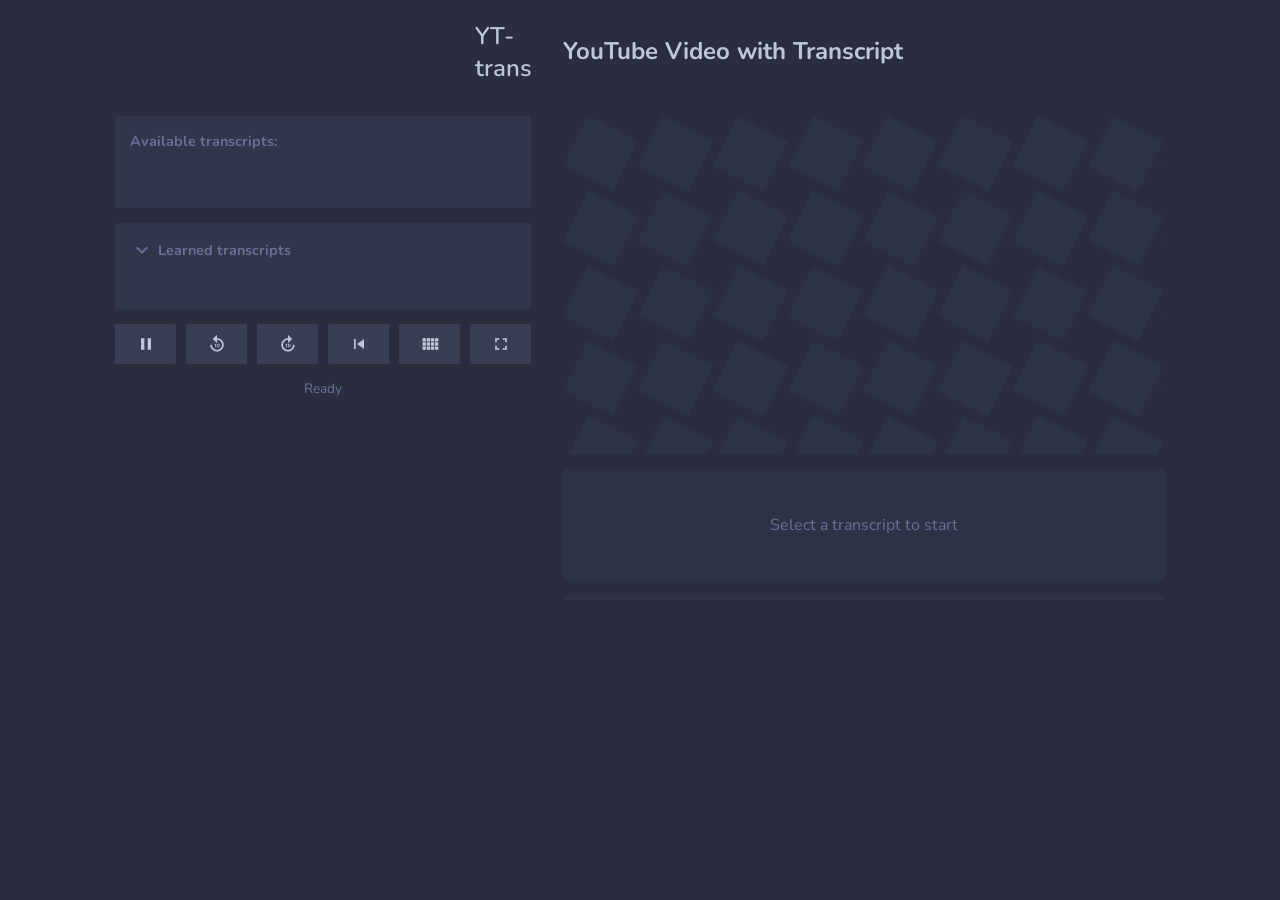
==== public/index.html @ c5c0d678 "refactor: UI overhaul and code cleanup - Remove Mark as Learned buttons, replace with drag-and-drop " ====
<!doctype html>
<html lang="en">
	<head>
		<meta charset="UTF-8" />
		<meta name="viewport" content="width=device-width, initial-scale=1.0" />
		<title>YouTube Video with Transcript</title>
		<link rel="icon" href="favicon.svg" type="image/svg+xml" />
		<link rel="preconnect" href="https://fonts.googleapis.com" />
		<link rel="preconnect" href="https://fonts.gstatic.com" crossorigin />
		<link
			href="https://fonts.googleapis.com/css2?family=Nunito:ital,wght@0,200..1000;1,200..1000&display=swap"
			rel="stylesheet"
		/>
		<link rel="stylesheet" href="style.css" />
		<link
			href="https://fonts.googleapis.com/icon?family=Material+Icons"
			rel="stylesheet"
		/>
	</head>
	<body>
		<div class="container">
			<div class="header-sidebar">
				<span class="material-icons" style="font-size: 32px; color: #ff0000"
					>play_circle</span
				>
				<span style="font-size: 1.5rem; font-weight: 600; margin-left: 8px"
					>YT-trans</span
				>
			</div>
			<div class="header-main">
				<h1 id="videoTitle">YouTube Video with Transcript</h1>
			</div>

			<div class="sidebar">
				<div class="panel" id="availableTranscripts">
					<h3>Available transcripts:</h3>
					<div id="transcriptTags"></div>
				</div>

				<div class="panel" id="learnedTranscripts">
					<h3 class="collapsible-header" onclick="toggleLearnedPanel()">
						<span class="material-icons" id="learnedToggleIcon"
							>expand_more</span
						>
						Learned transcripts
					</h3>
					<div
						id="learnedTags"
						class="collapsible-content collapsed"
					></div>
				</div>

				<div class="controls">
					<button
						id="pauseBtn"
						onclick="togglePause()"
						title="Pause/Play (Space)"
					>
						<span class="material-icons">pause</span>
					</button>
					<button
						onclick="rewindBack()"
						title="Go to start of current line (←)"
					>
						<span class="material-icons">replay_10</span>
					</button>
					<button
						onclick="rewindForward()"
						title="Go to start of next line (→)"
					>
						<span class="material-icons">forward_10</span>
					</button>
					<button onclick="restartVideo()" title="Restart video">
						<span class="material-icons">skip_previous</span>
					</button>
					<button
						id="dualBtn"
						onclick="toggleDual()"
						title="Toggle dual translation (D)"
					>
						<span class="material-icons">view_comfy</span>
					</button>
					<button
						onclick="toggleFullscreen()"
						title="Toggle fullscreen (F)"
					>
						<span class="material-icons">fullscreen</span>
					</button>
				</div>

				<div id="status">Ready</div>
			</div>

			<div class="main">
				<div class="video-wrapper">
					<div id="player"></div>
				</div>

				<div class="transcript-container" id="transcript">
					<div class="loading">Select a transcript to start</div>
				</div>

				<div class="progress-bar">
					<div class="progress-fill" id="progressFill"></div>
				</div>
			</div>
		</div>

		<!-- Floating controls for fullscreen mode -->
		<div class="fullscreen-controls">
			<button onclick="rewindBack()" title="Go to start of current line (←)">
				<span class="material-icons">replay_10</span>
			</button>
			<button onclick="rewindForward()" title="Go to start of next line (→)">
				<span class="material-icons">forward_10</span>
			</button>
			<button
				id="fsPauseBtn"
				onclick="togglePause()"
				title="Pause/Play (Space)"
			>
				<span class="material-icons">pause</span>
			</button>
			<button
				id="fsDualBtn"
				onclick="toggleDual()"
				title="Toggle dual translation (D)"
			>
				<span class="material-icons">view_comfy</span>
			</button>
			<button onclick="restartVideo()" title="Restart video">
				<span class="material-icons">skip_previous</span>
			</button>
			<button onclick="toggleFullscreen()" title="Exit fullscreen (F)">
				<span class="material-icons">fullscreen_exit</span>
			</button>
		</div>

		<script src="https://www.youtube.com/iframe_api"></script>
		<script src="app.js"></script>
	</body>
</html>
---- public/style.css ----
:root {
	/* Colors - Palenight Mild Contrast (from Zed) */
	--bg-primary: oklch(30.09% 0.0314 274.11);
	--bg-surface: oklch(33.7% 0.036 273.47);
	--bg-elevated: oklch(32.18% 0.0343 275.1);
	--bg-trans: oklch(26% 0.0343 275);
	--bg-hover: oklch(36.87% 0.0385 274.44);
	--bg-hover-alt: oklch(45.87% 0.0594 275.35);
	--text-muted: oklch(56.48% 0.061 276.39);
	--text-subtle: oklch(55.5% 0.0628 276.48);
	--text-primary: oklch(82.78% 0.0215 261.76);
	--brand: oklch(54.95% 0.1615 297.66);
	--brand-hover: oklch(49.04% 0.1369 296.18);
	--text-accent: oklch(85.61% 0.0943 225.87);
	--text-error: oklch(65.39% 0.1926 25.14);
	--text-warning: oklch(86.22% 0.1681 88.31);
	--border: oklch(30.98% 0.0308 276.67);
	--border-light: oklch(40% 0.035 275);
	--vocab-underline: oklch(70% 0.08 276);
	--tooltip-bg: oklch(20% 0.04 275);
	--tooltip-text: oklch(95% 0.12 220);
	--tooltip-shadow: oklch(0% 0 0 / 0.3);

	/* Border Radius */
	--radius-xs: 0.25rem;
	--radius-sm: 0.125rem;
	--radius-md: 0.5rem;
	--radius-lg: 0.75rem;

	--font-mono: "Nunito", monospace;
}

* {
	box-sizing: border-box;
	margin: 0;
	padding: 0;
}

body {
	font-family:
		"Nunito",
		-apple-system,
		BlinkMacSystemFont,
		"Segoe UI",
		Roboto,
		sans-serif;
	background: var(--bg-primary);
	color: var(--text-primary);
	min-height: 100vh;
	padding: 1.25rem;
}

.container {
	max-width: 82vw;
	margin: 0 auto;
	display: grid;
	grid-template-columns: 26rem 1fr;
	gap: 2rem;
}

/* Fullscreen mode */
body.fullscreen {
	padding: 0;
}

body.fullscreen .header-sidebar,
body.fullscreen .header-main,
body.fullscreen .sidebar {
	display: none;
}

body.fullscreen .container {
	max-width: 100vw;
	grid-template-columns: 1fr;
	gap: 0;
	height: 100vh;
}

body.fullscreen .main {
	height: 100vh;
	justify-content: center;
}

body.fullscreen .video-wrapper {
	flex: 1;
	padding-bottom: 0;
	min-height: 50vh;
}

body.fullscreen .transcript-container {
	min-height: 20vh;
}

/* Floating controls for fullscreen */
.fullscreen-controls {
	position: fixed;
	top: 2rem;
	left: 50%;
	transform: translateX(-50%);
	display: none;
	background: var(--bg-surface);
	padding: 0.75rem 1rem;
	border-radius: var(--radius-md);
	box-shadow: 0 4px 20px rgba(0, 0, 0, 0.4);
	z-index: 1000;
	gap: 0.5rem;
}

body.fullscreen .fullscreen-controls {
	display: flex;
}

.fullscreen-controls button {
	background: var(--bg-hover);
	padding: 0.5rem 0.75rem;
}

.fullscreen-controls button:hover {
	background: var(--bg-hover-alt);
}

.fullscreen-controls button.active {
	background: var(--brand);
}

.sidebar {
	display: flex;
	flex-direction: column;
	gap: 0.9375rem;
}

.main {
	display: flex;
	flex-direction: column;
	gap: 0.9375rem;
}

h1 {
	text-align: left;
	margin-bottom: 0;
	font-size: 1.5rem;
	display: flex;
	align-items: center;
	line-height: 1.3;
	overflow: hidden;
	text-overflow: ellipsis;
	display: -webkit-box;
	-webkit-line-clamp: 2;
	-webkit-box-orient: vertical;
}

.header-sidebar {
	display: flex;
	align-items: center;
	justify-content: flex-start;
}

.header-main {
	display: flex;
	align-items: center;
	overflow: hidden;
}

button {
	background: var(--brand);
	padding: 0.625rem 1rem;
	color: var(--text-primary);
	border: none;
	border-radius: var(--radius-sm);
	cursor: pointer;
	font-size: 0.875rem;
	font-weight: 600;
	display: flex;
	align-items: center;
	justify-content: center;
	gap: 0.375rem;
}

button:hover {
	background: var(--brand-hover);
}
button:disabled {
	background: var(--text-muted);
	cursor: not-allowed;
}
button.danger {
	background: var(--text-error);
}
button.danger:hover {
	background: oklch(55.39% 0.1626 25.14);
}

.panel {
	background: var(--bg-surface);
	border-radius: var(--radius-sm);
	padding: 0.9375rem;
}

.panel h3 {
	margin-bottom: 0.625rem;
	font-size: 0.9rem;
	color: var(--text-subtle);
}

.transcript-tag {
	display: inline-flex;
	align-items: center;
	gap: 0.25rem;
	padding: 0.25rem 0.625rem;
	margin: 0.125rem;
	background: var(--bg-elevated);
	border: 1px solid var(--border-light);
	border-radius: var(--radius-xs);
	cursor: pointer;
	font-size: 0.85rem;
	max-width: 100%;
	overflow: hidden;
	text-overflow: ellipsis;
	white-space: nowrap;
}

.transcript-tag:hover {
	background: var(--bg-hover);
}

.transcript-tag.active {
	background: var(--bg-hover-alt);
	border-color: var(--brand);
}

.transcript-tag .copy-id {
	margin-left: 0.25rem;
	opacity: 0.5;
	font-size: 0.875rem;
	cursor: pointer;
	transition: opacity 0.2s;
}

.transcript-tag .copy-id:hover {
	opacity: 1;
	color: var(--text-accent);
}

.video-wrapper {
	position: relative;
	padding-bottom: 56.25%;
	height: 0;
	--s: 75px; /* control the size*/
	--c1: var(--bg-primary);
	--c2: var(--bg-elevated);

	--_g: #0000 90deg, var(--c1) 0;
	background:
		conic-gradient(from 116.56deg at calc(100% / 3) 0, var(--_g)),
		conic-gradient(from -63.44deg at calc(200% / 3) 100%, var(--_g)) var(--c2);
	background-size: var(--s) var(--s);
}

.video-wrapper iframe {
	position: absolute;
	top: 0;
	left: 0;
	width: 100%;
	height: 100%;
	border-radius: var(--radius-sm);
}

.transcript-container {
	border-radius: var(--radius-sm);
	padding: 0;
	min-height: 7rem;
	display: flex;
	align-items: center;
	justify-content: center;
	text-align: center;
	font-family: var(--font-mono);
	background-color: var(--bg-elevated);
	overflow: visible;
	position: relative;
}

.transcript-line {
	font-size: 1.5rem;
	line-height: 1.4;
	padding: 0.5rem 1.5rem;
	width: 100%;
	position: relative;
	max-width: 65vw;
	margin: 0 auto;
}

.transcript-dual {
	display: flex;
	flex-direction: column;
	justify-content: center;
	align-items: stretch;
	gap: 0;
	width: 100%;
	min-height: 10rem;
	max-width: 65vw;
}

.transcript-dual .original {
	font-size: 1.5rem;
	color: var(--text-primary);
	padding: 1rem;
	flex-grow: 1;
	display: flex;
	justify-content: center;
	align-items: center;
}

.transcript-dual .translated {
	color: var(--tooltip-text);
	font-size: 1.4rem;
	background-color: var(--bg-trans);
	padding: 1rem;
	flex-grow: 1;
	display: flex;
	justify-content: center;
	align-items: center;
}

.loading {
	text-align: center;
	padding: 2.5rem;
	color: var(--text-subtle);
}
.error {
	color: var(--text-error);
	text-align: center;
	padding: 1.25rem;
}

.progress-bar {
	width: 100%;
	height: 0.25rem;
	background: var(--bg-elevated);
	border-radius: var(--radius-sm);
	overflow: hidden;
}

.progress-fill {
	height: 100%;
	background: var(--brand);
	transition: width 0.3s;
	width: 0%;
}

.controls {
	display: flex;
	gap: 0.625rem;
	justify-content: center;
	flex-wrap: wrap;
}

.controls button {
	font-size: 0.875rem;
	padding: 0.625rem 1rem;
	background: var(--bg-hover);
	flex: 1;
}

.controls button:hover {
	background: var(--bg-hover-alt);
}

.controls button.active {
	background: var(--brand);
}

.controls button .material-icons {
	font-size: 1.25rem;
}

#status {
	text-align: center;
	font-size: 0.85rem;
	color: var(--text-muted);
}

.icon-sm {
	font-size: 1rem !important;
	vertical-align: middle;
	line-height: 1;
}

.transcript-tag .icon-sm {
	margin-left: 0.25rem;
}

.icon-sm.warning {
	color: var(--text-warning);
}

.vocab-word {
	border-bottom: 1px dotted var(--vocab-underline);
	position: relative;
}

.vocab-word:hover::after {
	content: attr(data-en);
	position: absolute;
	bottom: calc(100% + 0.35rem);
	left: 50%;
	transform: translateX(-50%);
	background: var(--tooltip-bg);
	color: var(--tooltip-text);
	padding: 0.75rem 1rem;
	border-radius: var(--radius-md);
	font-size: 1.5rem;
	font-family: "Nunito", sans-serif;
	white-space: nowrap;
	pointer-events: none;
	z-index: 100;
	border: 1px solid var(--border);
	box-shadow: 0 2px 8px var(--tooltip-shadow);
	line-height: 1.5;
}

.vocab-word:hover::after strong {
	display: block;
	font-size: 1.2rem;
	color: var(--text-accent);
	margin-bottom: 0.5rem;
	text-transform: uppercase;
}

/* Learned transcripts panel */
.transcript-tag.learned {
	opacity: 0.6;
	background: var(--bg-trans);
	border-color: var(--border);
}

.transcript-tag.learned:hover {
	opacity: 0.8;
}

/* Drag and Drop */
.transcript-tag[draggable="true"] {
	cursor: grab;
}

.transcript-tag[draggable="true"]:active {
	cursor: grabbing;
}

.transcript-tag.dragging {
	opacity: 0.5;
	transform: scale(0.95);
	box-shadow: 0 4px 12px rgba(0, 0, 0, 0.3);
}

#transcriptTags,
#learnedTags {
	min-height: 2rem;
	transition: background-color 0.2s, border-color 0.2s;
}

#transcriptTags.drag-over,
#learnedTags.drag-over {
	background-color: var(--bg-hover);
	border-radius: var(--radius-xs);
	outline: 2px dashed var(--brand);
	outline-offset: 4px;
}

.collapsible-header {
	cursor: pointer;
	display: flex;
	align-items: center;
	gap: 0.25rem;
	user-select: none;
}

.collapsible-header:hover {
	color: var(--text-primary);
}

.collapsible-content {
	overflow: hidden;
	transition:
		max-height 0.4s cubic-bezier(0.4, 0, 0.2, 1),
		opacity 0.3s ease;
	max-height: 2000px;
	opacity: 1;
}

.collapsible-content.collapsed {
	max-height: 0;
	opacity: 0;
}

#learnedTranscripts h3 {
	margin-bottom: 0;
}

#learnedTranscripts .collapsible-content:not(.collapsed) {
	margin-top: 0.625rem;
}

button.active {
	background: var(--text-accent);
}
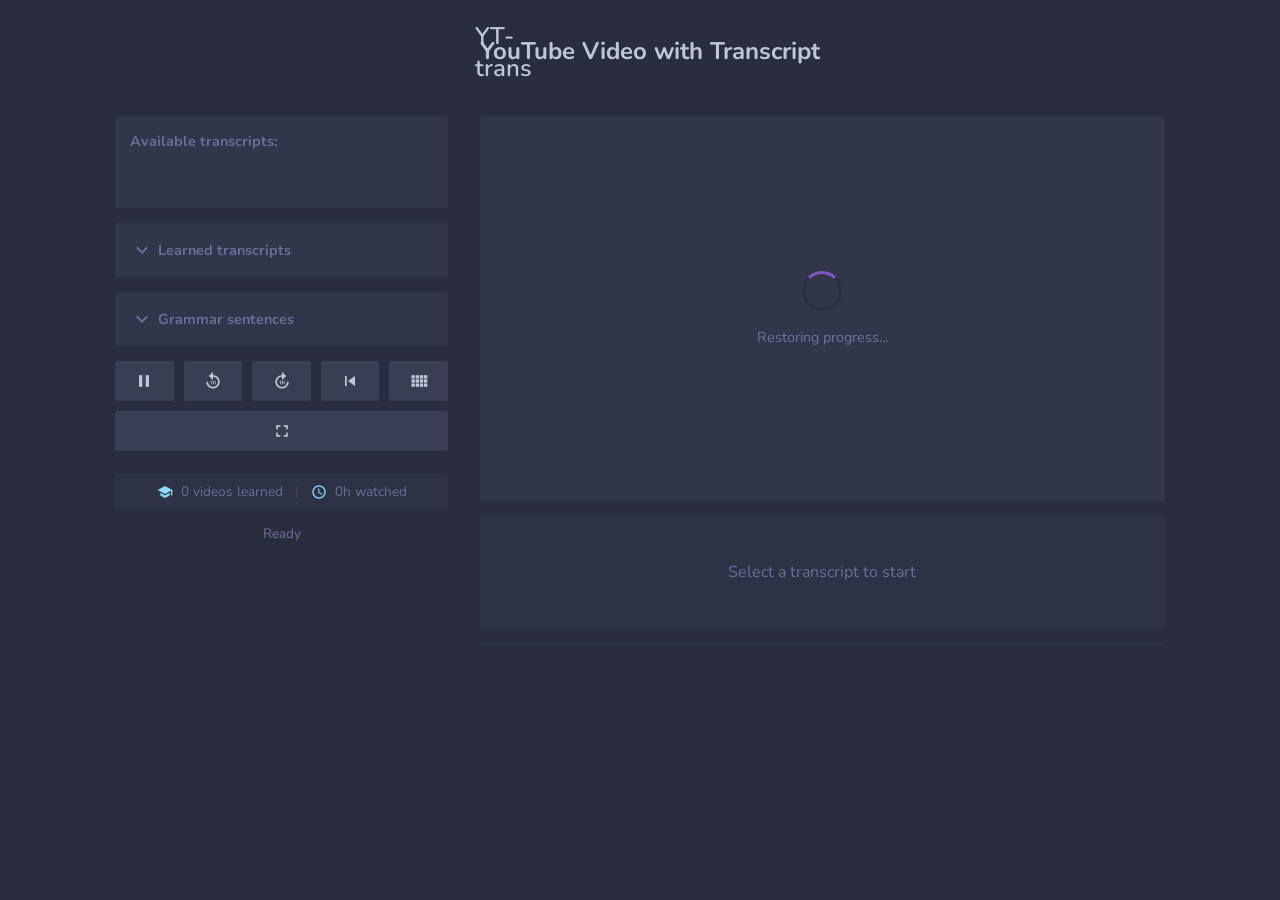
==== commit 86a416be: "feat: Add statistics panel showing learned videos and watch time - Add data/stats.json to track tota" ====
--- a/public/index.html
+++ b/public/index.html
@@ -50,6 +50,16 @@
 					></div>
 				</div>
 
+				<div class="panel" id="grammarPanel">
+					<h3 class="collapsible-header" onclick="toggleGrammarPanel()">
+						<span class="material-icons" id="grammarToggleIcon">expand_more</span>
+						Grammar sentences
+					</h3>
+					<div id="grammarContent" class="collapsible-content collapsed">
+						<div id="grammarSentences">Select a transcript to see grammar examples</div>
+					</div>
+				</div>
+
 				<div class="controls">
 					<button
 						id="pauseBtn"
@@ -88,12 +98,24 @@
 					</button>
 				</div>
 
+				<div id="statsLine" class="stats-line">
+					<span class="material-icons">school</span>
+					<span id="statsLearned">0 videos learned</span>
+					<span class="stats-separator">|</span>
+					<span class="material-icons">schedule</span>
+					<span id="statsTime">0h watched</span>
+				</div>
+
 				<div id="status">Ready</div>
 			</div>
 
 			<div class="main">
 				<div class="video-wrapper">
 					<div id="player"></div>
+					<div id="videoLoadingOverlay" class="video-loading-overlay">
+						<div class="loading-spinner"></div>
+						<div class="loading-text">Restoring progress...</div>
+					</div>
 				</div>
 
 				<div class="transcript-container" id="transcript">
@@ -136,6 +158,14 @@
 			</button>
 		</div>
 
+		<!-- Grammar Modal -->
+		<div id="grammarModal" class="grammar-modal">
+			<div class="grammar-modal-content">
+				<span class="grammar-modal-close" onclick="closeGrammarModal()">&times;</span>
+				<div id="grammarModalContent"></div>
+			</div>
+		</div>
+
 		<script src="https://www.youtube.com/iframe_api"></script>
 		<script src="app.js"></script>
 	</body>
--- a/public/style.css
+++ b/public/style.css
@@ -54,7 +54,7 @@
 	max-width: 82vw;
 	margin: 0 auto;
 	display: grid;
-	grid-template-columns: 26rem 1fr;
+	grid-template-columns: 26vw 1fr;
 	gap: 2rem;
 }
 
@@ -265,6 +265,48 @@
 	border-radius: var(--radius-sm);
 }
 
+.video-loading-overlay {
+	position: absolute;
+	top: 0;
+	left: 0;
+	width: 100%;
+	height: 100%;
+	background: var(--bg-surface);
+	display: flex;
+	flex-direction: column;
+	align-items: center;
+	justify-content: center;
+	z-index: 10;
+	border-radius: var(--radius-sm);
+	transition: opacity 0.3s ease;
+}
+
+.video-loading-overlay.hidden {
+	opacity: 0;
+	pointer-events: none;
+}
+
+.loading-spinner {
+	width: 40px;
+	height: 40px;
+	border: 3px solid var(--border);
+	border-top-color: var(--brand);
+	border-radius: 50%;
+	animation: spin 1s linear infinite;
+	margin-bottom: 1rem;
+}
+
+@keyframes spin {
+	to {
+		transform: rotate(360deg);
+	}
+}
+
+.loading-text {
+	color: var(--text-muted);
+	font-size: 0.9rem;
+}
+
 .transcript-container {
 	border-radius: var(--radius-sm);
 	padding: 0;
@@ -377,6 +419,29 @@
 	text-align: center;
 	font-size: 0.85rem;
 	color: var(--text-muted);
+}
+
+.stats-line {
+	display: flex;
+	align-items: center;
+	justify-content: center;
+	gap: 0.5rem;
+	padding: 0.5rem;
+	font-size: 0.85rem;
+	color: var(--text-subtle);
+	background: var(--bg-elevated);
+	border-radius: var(--radius-sm);
+	margin-top: 0.5rem;
+}
+
+.stats-line .material-icons {
+	font-size: 1rem;
+	color: var(--text-accent);
+}
+
+.stats-separator {
+	color: var(--border-light);
+	margin: 0 0.25rem;
 }
 
 .icon-sm {
@@ -426,6 +491,163 @@
 	text-transform: uppercase;
 }
 
+/* Grammar Panel Styles */
+
+#grammarSentences {
+	padding: 0.5rem 0;
+}
+
+.grammar-item {
+	display: flex;
+	gap: 0.75rem;
+	padding: 0.75rem;
+	margin-bottom: 0.5rem;
+	background: var(--bg-elevated);
+	border-radius: var(--radius-sm);
+	border: 1px solid var(--border);
+}
+
+/* Grammar Tags */
+.grammar-tags {
+	display: flex;
+	flex-direction: column;
+	gap: 0.5rem;
+}
+
+.grammar-tag {
+	display: flex;
+	align-items: center;
+	gap: 0.5rem;
+	padding: 0.5rem 0.75rem;
+	background: var(--bg-elevated);
+	border: 1px solid var(--border-light);
+	border-radius: var(--radius-sm);
+	cursor: pointer;
+	transition: all 0.2s;
+}
+
+.grammar-tag:hover {
+	background: var(--bg-hover);
+	border-color: var(--brand);
+}
+
+.grammar-tag-number {
+	flex-shrink: 0;
+	width: 1.25rem;
+	height: 1.25rem;
+	display: flex;
+	align-items: center;
+	justify-content: center;
+	background: var(--brand);
+	color: var(--text-primary);
+	border-radius: 50%;
+	font-size: 0.75rem;
+	font-weight: 600;
+}
+
+.grammar-tag-text {
+	font-size: 0.85rem;
+	color: var(--text-primary);
+	white-space: nowrap;
+	overflow: hidden;
+	text-overflow: ellipsis;
+}
+
+/* Grammar Modal */
+.grammar-modal {
+	display: none;
+	position: fixed;
+	z-index: 1000;
+	left: 0;
+	top: 0;
+	width: 100%;
+	height: 100%;
+	background-color: rgba(0, 0, 0, 0.7);
+	backdrop-filter: blur(4px);
+}
+
+.grammar-modal.active {
+	display: flex;
+	align-items: center;
+	justify-content: center;
+}
+
+.grammar-modal-content {
+	background: var(--bg-surface);
+	border: 1px solid var(--border);
+	border-radius: var(--radius-lg);
+	padding: 2rem 4em 2rem 2rem;
+	max-width: 600px;
+	width: 90%;
+	position: relative;
+	box-shadow: 0 8px 32px rgba(0, 0, 0, 0.4);
+}
+
+.grammar-modal-close {
+	position: absolute;
+	top: 1rem;
+	right: 1rem;
+	font-size: 1.5rem;
+	cursor: pointer;
+	color: var(--text-muted);
+	transition: color 0.2s;
+}
+
+.grammar-modal-close:hover {
+	color: var(--text-primary);
+}
+
+.grammar-modal-item {
+	display: flex;
+	gap: 1rem;
+	align-items: flex-start;
+}
+
+.grammar-modal-icon {
+	flex-shrink: 0;
+	width: 2.5rem;
+	height: 2.5rem;
+	display: flex;
+	align-items: center;
+	justify-content: center;
+	background: var(--brand);
+	color: var(--text-primary);
+	border-radius: var(--radius-md);
+}
+
+.grammar-modal-icon .material-icons {
+	font-size: 1.25rem;
+}
+
+.grammar-modal-text {
+	flex: 1;
+	display: flex;
+	flex-direction: column;
+	gap: 0.75rem;
+}
+
+.grammar-modal-spanish {
+	font-size: 1.3rem;
+	color: var(--text-primary);
+	font-weight: 500;
+	line-height: 1.5;
+}
+
+.grammar-modal-english {
+	font-size: 1.1rem;
+	color: var(--text-subtle);
+	font-style: italic;
+	line-height: 1.4;
+}
+
+.grammar-modal-explanation {
+	font-size: 1rem;
+	color: var(--text-muted);
+	padding-top: 0.75rem;
+	border-top: 1px solid var(--border-light);
+	line-height: 1.5;
+}
+
 /* Learned transcripts panel */
 .transcript-tag.learned {
 	opacity: 0.6;
@@ -455,7 +677,9 @@
 #transcriptTags,
 #learnedTags {
 	min-height: 2rem;
-	transition: background-color 0.2s, border-color 0.2s;
+	transition:
+		background-color 0.2s,
+		border-color 0.2s;
 }
 
 #transcriptTags.drag-over,
@@ -472,6 +696,10 @@
 	align-items: center;
 	gap: 0.25rem;
 	user-select: none;
+}
+
+h3.collapsible-header:has(+ .collapsed) {
+	margin-bottom: 0;
 }
 
 .collapsible-header:hover {
@@ -490,6 +718,7 @@
 .collapsible-content.collapsed {
 	max-height: 0;
 	opacity: 0;
+	min-height: 0 !important;
 }
 
 #learnedTranscripts h3 {
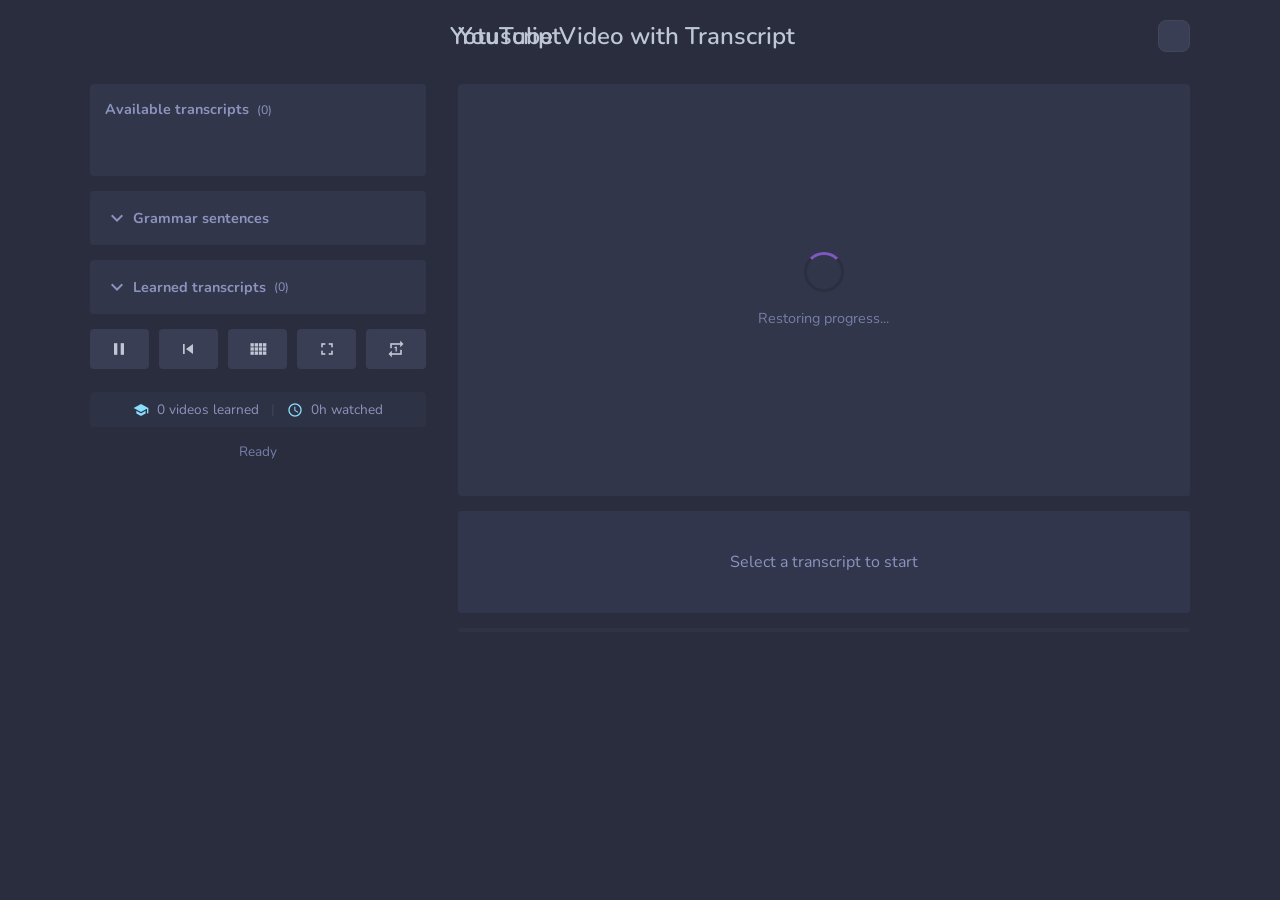
==== commit 187fb207: "feat: UI improvements and transcript sync fixes - Resolve merge conflicts: migrate to modular JS str" ====
--- a/public/index.html
+++ b/public/index.html
@@ -16,6 +16,10 @@
 			href="https://fonts.googleapis.com/icon?family=Material+Icons"
 			rel="stylesheet"
 		/>
+		<link
+			href="https://fonts.googleapis.com/icon?family=Material+Icons+Outlined"
+			rel="stylesheet"
+		/>
 	</head>
 	<body>
 		<div class="container">
@@ -24,17 +28,36 @@
 					>play_circle</span
 				>
 				<span style="font-size: 1.5rem; font-weight: 600; margin-left: 8px"
-					>YT-trans</span
+					>Yotuscript</span
 				>
 			</div>
 			<div class="header-main">
-				<h1 id="videoTitle">YouTube Video with Transcript</h1>
+				<div class="video-title-container">
+					<a id="videoTitle" href="#" target="_blank" rel="noopener noreferrer">YouTube Video with Transcript</a>
+				<span id="summaryIcon" class="summary-icon" onclick="showSummaryModal()" title="View summary">
+					<span class="material-icons-outlined">summarize</span>
+				</span>
+				</div>
 			</div>
 
 			<div class="sidebar">
 				<div class="panel" id="availableTranscripts">
-					<h3>Available transcripts:</h3>
+					<h3>Available transcripts <span id="availableCount">(0)</span></h3>
 					<div id="transcriptTags"></div>
+				</div>
+
+				<div class="panel" id="grammarPanel">
+					<h3 class="collapsible-header" onclick="toggleGrammarPanel()">
+						<span class="material-icons" id="grammarToggleIcon"
+							>expand_more</span
+						>
+						Grammar sentences
+					</h3>
+					<div id="grammarContent" class="collapsible-content collapsed">
+						<div id="grammarSentences">
+							Select a transcript to see grammar examples
+						</div>
+					</div>
 				</div>
 
 				<div class="panel" id="learnedTranscripts">
@@ -42,7 +65,7 @@
 						<span class="material-icons" id="learnedToggleIcon"
 							>expand_more</span
 						>
-						Learned transcripts
+						Learned transcripts <span id="learnedCount">(0)</span>
 					</h3>
 					<div
 						id="learnedTags"
@@ -50,37 +73,15 @@
 					></div>
 				</div>
 
-				<div class="panel" id="grammarPanel">
-					<h3 class="collapsible-header" onclick="toggleGrammarPanel()">
-						<span class="material-icons" id="grammarToggleIcon">expand_more</span>
-						Grammar sentences
-					</h3>
-					<div id="grammarContent" class="collapsible-content collapsed">
-						<div id="grammarSentences">Select a transcript to see grammar examples</div>
-					</div>
-				</div>
-
 				<div class="controls">
-					<button
-						id="pauseBtn"
-						onclick="togglePause()"
-						title="Pause/Play (Space)"
-					>
-						<span class="material-icons">pause</span>
-					</button>
-					<button
-						onclick="rewindBack()"
-						title="Go to start of current line (←)"
-					>
-						<span class="material-icons">replay_10</span>
-					</button>
-					<button
-						onclick="rewindForward()"
-						title="Go to start of next line (→)"
-					>
-						<span class="material-icons">forward_10</span>
-					</button>
-					<button onclick="restartVideo()" title="Restart video">
+				<button
+					id="pauseBtn"
+					onclick="togglePause()"
+					title="Pause/Play (Space)"
+				>
+					<span class="material-icons">pause</span>
+				</button>
+				<button onclick="restartVideo()" title="Restart video">
 						<span class="material-icons">skip_previous</span>
 					</button>
 					<button
@@ -90,13 +91,20 @@
 					>
 						<span class="material-icons">view_comfy</span>
 					</button>
-					<button
-						onclick="toggleFullscreen()"
-						title="Toggle fullscreen (F)"
-					>
-						<span class="material-icons">fullscreen</span>
-					</button>
-				</div>
+				<button
+					onclick="toggleFullscreen()"
+					title="Toggle fullscreen (F)"
+				>
+					<span class="material-icons">fullscreen</span>
+				</button>
+				<button
+					id="segmentRepeatBtn"
+					onclick="toggleSegmentRepeat()"
+					title="Segment repeat mode (R)"
+				>
+					<span class="material-icons">repeat_one</span>
+				</button>
+			</div>
 
 				<div id="statsLine" class="stats-line">
 					<span class="material-icons">school</span>
@@ -130,12 +138,6 @@
 
 		<!-- Floating controls for fullscreen mode -->
 		<div class="fullscreen-controls">
-			<button onclick="rewindBack()" title="Go to start of current line (←)">
-				<span class="material-icons">replay_10</span>
-			</button>
-			<button onclick="rewindForward()" title="Go to start of next line (→)">
-				<span class="material-icons">forward_10</span>
-			</button>
 			<button
 				id="fsPauseBtn"
 				onclick="togglePause()"
@@ -156,17 +158,44 @@
 			<button onclick="toggleFullscreen()" title="Exit fullscreen (F)">
 				<span class="material-icons">fullscreen_exit</span>
 			</button>
+			<button
+				id="fsSegmentRepeatBtn"
+				onclick="toggleSegmentRepeat()"
+				title="Segment repeat mode (R)"
+			>
+				<span class="material-icons">repeat_one</span>
+			</button>
 		</div>
 
 		<!-- Grammar Modal -->
 		<div id="grammarModal" class="grammar-modal">
 			<div class="grammar-modal-content">
-				<span class="grammar-modal-close" onclick="closeGrammarModal()">&times;</span>
+				<span class="grammar-modal-close" onclick="closeGrammarModal()"
+					>&times;</span
+				>
 				<div id="grammarModalContent"></div>
 			</div>
 		</div>
 
+		<!-- Summary Modal -->
+		<div id="summaryModal" class="grammar-modal summary-modal">
+			<div class="grammar-modal-content">
+				<span class="grammar-modal-close" onclick="closeSummaryModal()"
+					>&times;</span
+				>
+				<div id="summaryModalContent">
+					<div class="summary-modal-header">
+						<span class="material-icons">summarize</span>
+						<h3>Video Summary</h3>
+					</div>
+					<div id="summaryText" class="summary-text">
+						Select a transcript to see summary
+					</div>
+				</div>
+			</div>
+		</div>
+
 		<script src="https://www.youtube.com/iframe_api"></script>
-		<script src="app.js"></script>
+		<script type="module" src="js/main.js"></script>
 	</body>
 </html>
--- a/public/style.css
+++ b/public/style.css
@@ -2,12 +2,13 @@
 	/* Colors - Palenight Mild Contrast (from Zed) */
 	--bg-primary: oklch(30.09% 0.0314 274.11);
 	--bg-surface: oklch(33.7% 0.036 273.47);
-	--bg-elevated: oklch(32.18% 0.0343 275.1);
+	--bg-elevated: oklch(32.18% 0.034 275.1);
+	--bg-transcript: oklch(34% 0.039 275);
 	--bg-trans: oklch(26% 0.0343 275);
 	--bg-hover: oklch(36.87% 0.0385 274.44);
 	--bg-hover-alt: oklch(45.87% 0.0594 275.35);
-	--text-muted: oklch(56.48% 0.061 276.39);
-	--text-subtle: oklch(55.5% 0.0628 276.48);
+	--text-muted: oklch(60.48% 0.061 276.39);
+	--text-subtle: oklch(67.5% 0.0628 276.48);
 	--text-primary: oklch(82.78% 0.0215 261.76);
 	--brand: oklch(54.95% 0.1615 297.66);
 	--brand-hover: oklch(49.04% 0.1369 296.18);
@@ -23,7 +24,7 @@
 
 	/* Border Radius */
 	--radius-xs: 0.25rem;
-	--radius-sm: 0.125rem;
+	--radius-sm: 0.25rem;
 	--radius-md: 0.5rem;
 	--radius-lg: 0.75rem;
 
@@ -51,10 +52,10 @@
 }
 
 .container {
-	max-width: 82vw;
+	max-width: min(92rem, 86vw);
 	margin: 0 auto;
 	display: grid;
-	grid-template-columns: 26vw 1fr;
+	grid-template-columns: max(21rem, 25vw) 1fr;
 	gap: 2rem;
 }
 
@@ -161,6 +162,58 @@
 	overflow: hidden;
 }
 
+.video-title-container {
+	display: flex;
+	align-items: center;
+	gap: 0.75rem;
+	width: 100%;
+}
+
+#videoTitle {
+	font-size: 1.5rem;
+	font-weight: 600;
+	color: var(--text-primary);
+	text-decoration: none;
+	flex: 1;
+	overflow: hidden;
+	text-overflow: ellipsis;
+	white-space: nowrap;
+}
+
+#videoTitle:hover {
+	color: var(--brand);
+	text-decoration: underline;
+}
+
+.summary-icon {
+	flex-shrink: 0;
+	display: flex;
+	align-items: center;
+	justify-content: center;
+	width: 2rem;
+	height: 2rem;
+	background: var(--bg-hover);
+	border: 1px solid var(--border-light);
+	border-radius: var(--radius-md);
+	cursor: pointer;
+	transition: all 0.2s;
+}
+
+.summary-icon:hover {
+	background: var(--bg-hover-alt);
+	border-color: var(--brand);
+}
+
+.summary-icon .material-icons {
+	font-size: 1rem;
+	color: var(--text-accent);
+}
+
+.material-icons-outlined {
+	font-size: 1rem !important;
+	color: var(--text-accent);
+}
+
 button {
 	background: var(--brand);
 	padding: 0.625rem 1rem;
@@ -217,6 +270,8 @@
 	overflow: hidden;
 	text-overflow: ellipsis;
 	white-space: nowrap;
+	-webkit-user-drag: element;
+	user-select: none;
 }
 
 .transcript-tag:hover {
@@ -234,6 +289,9 @@
 	font-size: 0.875rem;
 	cursor: pointer;
 	transition: opacity 0.2s;
+	pointer-events: auto;
+	-webkit-user-drag: none;
+	user-select: none;
 }
 
 .transcript-tag .copy-id:hover {
@@ -310,25 +368,28 @@
 .transcript-container {
 	border-radius: var(--radius-sm);
 	padding: 0;
-	min-height: 7rem;
+	min-height: 5rem;
 	display: flex;
 	align-items: center;
 	justify-content: center;
 	text-align: center;
 	font-family: var(--font-mono);
-	background-color: var(--bg-elevated);
+	background-color: var(--bg-transcript);
 	overflow: visible;
 	position: relative;
 }
 
 .transcript-line {
-	font-size: 1.5rem;
+	font-size: 1.25rem;
 	line-height: 1.4;
-	padding: 0.5rem 1.5rem;
+	padding: 0.5rem 2.75rem 0.5rem 1.5rem;
 	width: 100%;
 	position: relative;
 	max-width: 65vw;
 	margin: 0 auto;
+	display: flex;
+	align-items: center;
+	justify-content: center;
 }
 
 .transcript-dual {
@@ -343,24 +404,26 @@
 }
 
 .transcript-dual .original {
-	font-size: 1.5rem;
-	color: var(--text-primary);
-	padding: 1rem;
+	font-size: 1.25rem;
+	color: var(--text-primary);
+	padding: 1rem 2.5rem 1rem 1rem;
 	flex-grow: 1;
 	display: flex;
 	justify-content: center;
 	align-items: center;
+	position: relative;
 }
 
 .transcript-dual .translated {
 	color: var(--tooltip-text);
-	font-size: 1.4rem;
+	font-size: 1.2rem;
 	background-color: var(--bg-trans);
 	padding: 1rem;
 	flex-grow: 1;
 	display: flex;
 	justify-content: center;
 	align-items: center;
+	position: relative;
 }
 
 .loading {
@@ -413,6 +476,19 @@
 
 .controls button .material-icons {
 	font-size: 1.25rem;
+}
+
+#segmentRepeatBtn.active,
+#fsSegmentRepeatBtn.active {
+	background: var(--brand);
+}
+
+#fsSegmentRepeatBtn {
+	background: var(--bg-hover);
+}
+
+#fsSegmentRepeatBtn:hover {
+	background: var(--bg-hover-alt);
 }
 
 #status {
@@ -473,7 +549,7 @@
 	color: var(--tooltip-text);
 	padding: 0.75rem 1rem;
 	border-radius: var(--radius-md);
-	font-size: 1.5rem;
+	font-size: 1.25rem;
 	font-family: "Nunito", sans-serif;
 	white-space: nowrap;
 	pointer-events: none;
@@ -510,12 +586,14 @@
 /* Grammar Tags */
 .grammar-tags {
 	display: flex;
-	flex-direction: column;
+	flex-direction: row;
+	flex-wrap: wrap;
+	align-items: flex-start;
 	gap: 0.5rem;
 }
 
 .grammar-tag {
-	display: flex;
+	display: inline-flex;
 	align-items: center;
 	gap: 0.5rem;
 	padding: 0.5rem 0.75rem;
@@ -729,6 +807,77 @@
 	margin-top: 0.625rem;
 }
 
+/* Counter styles */
+#availableCount,
+#learnedCount {
+	font-size: 0.85em;
+	font-weight: normal;
+	color: var(--text-secondary);
+	margin-left: 0.25rem;
+}
+
 button.active {
 	background: var(--text-accent);
 }
+
+/* Summary Modal */
+.summary-modal .grammar-modal-content {
+	max-width: 700px;
+}
+
+.summary-modal-header {
+	display: flex;
+	align-items: center;
+	gap: 0.75rem;
+	margin-bottom: 1.5rem;
+	padding-bottom: 1rem;
+	border-bottom: 1px solid var(--border-light);
+}
+
+.summary-modal-header .material-icons {
+	font-size: 1.5rem;
+	color: var(--text-accent);
+}
+
+.summary-modal-header h3 {
+	font-size: 1.25rem;
+	color: var(--text-primary);
+	margin: 0;
+}
+
+.summary-text {
+	font-size: 1.1rem;
+	color: var(--text-primary);
+	line-height: 1.6;
+	white-space: pre-wrap;
+}
+
+/* Segment Repeat Mode - Pause Icon in Transcript */
+.segment-pause-icon {
+	position: absolute;
+	right: 0.5rem;
+	top: 50%;
+	transform: translateY(-50%);
+	display: inline-flex;
+	align-items: center;
+	justify-content: center;
+	padding: 0.15rem 0.4rem;
+	background-color: var(--brand);
+	border-radius: var(--radius-xs);
+	animation: pulse 1.5s ease-in-out infinite;
+}
+
+.segment-pause-icon .material-icons {
+	font-size: 0.875rem !important;
+	color: var(--text-primary);
+}
+
+@keyframes pulse {
+	0%,
+	100% {
+		opacity: 1;
+	}
+	50% {
+		opacity: 0.6;
+	}
+}
